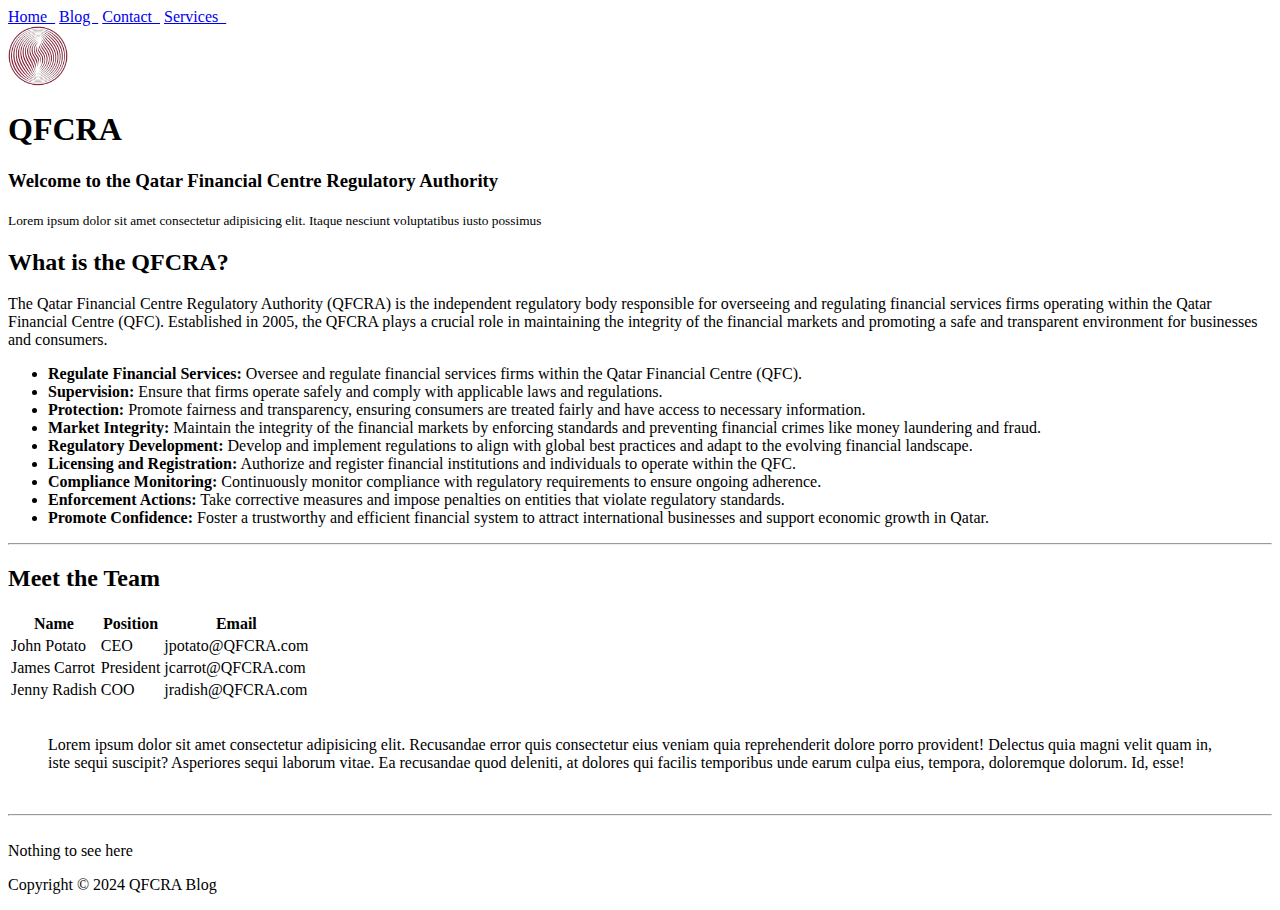
==== index.html @ 1b15da9f "Update index.html" ====
<!DOCTYPE html>
<html>
    <head>
        <title>QFCRA</title>
        <link rel="stylesheet" type="text/css" href="//styles.css">
        <link rel="icon" href="img/favicon.png">
    </head>

    <body>

        <header id="main-header">
            <div class = "selector">
                <a href="index.html">Home &nbsp;</a>
                <a href="src/blog.html">Blog &nbsp;</a>
                <a href="src/contact.html">Contact &nbsp;</a>
                <a href="src/services.html">Services &nbsp;</a>
            </div>
            <div class="logo-container">
                <img src="img/favicon.png" alt="Cool Image" width="60">
                <h1>QFCRA</h1>
            </div>
            <h3>Welcome to the Qatar Financial Centre Regulatory Authority</h2>
            <small>Lorem ipsum dolor sit amet consectetur adipisicing elit. Itaque nesciunt voluptatibus iusto possimus</small>
        </header>

        <section>
            
        <div class="paragraph">
            <h2>What is the QFCRA?</h2>
            <p>The Qatar Financial Centre Regulatory Authority (QFCRA) is the independent regulatory body responsible for overseeing and regulating financial services firms 
                operating within the Qatar Financial Centre (QFC). Established in 2005, the QFCRA plays a crucial role in maintaining the integrity of the financial markets
                and promoting a safe and transparent environment for businesses and consumers.</p>
            <!-- <p><em>Lorem ipsum</em> dolor sit amet <strong>consectetur</strong> adipisicing elit.
                 <a href="http://github.com/abhinav-ranish" targert="_blank">Iusto</a>, incidunt.<br>
                 Lorem ipsum dolor sit amet consectetur adipisicing elit. Amet nobis odio earum deleniti 
                 dolorum mollitia numquam eius, delectus nulla vel!
            </p> -->
        </div>
            <!-- Lists -->
            <ul>
                <li> <strong>Regulate Financial Services:</strong> Oversee and regulate financial services firms within the Qatar Financial Centre (QFC). </li>
                <li> <strong>Supervision:</strong> Ensure that firms operate safely and comply with applicable laws and regulations.</li>
                <li> <strong>Protection:</strong>  Promote fairness and transparency, ensuring consumers are treated fairly and have access to necessary information.</li>
                <li> <strong>Market Integrity:</strong> Maintain the integrity of the financial markets by enforcing standards and preventing financial crimes like money laundering and fraud. </li>
                <li> <strong>Regulatory Development:</strong> Develop and implement regulations to align with global best practices and adapt to the evolving financial landscape. </li>
                <li> <strong>Licensing and Registration:</strong> Authorize and register financial institutions and individuals to operate within the QFC. </li>
                <li> <strong>Compliance Monitoring:</strong> Continuously monitor compliance with regulatory requirements to ensure ongoing adherence. </li>
                <li> <strong>Enforcement Actions:</strong> Take corrective measures and impose penalties on entities that violate regulatory standards. </li>
                <li> <strong>Promote Confidence:</strong> Foster a trustworthy and efficient financial system to attract international businesses and support economic growth in Qatar. </li>
            </ul>
        <!-- 
            <ol>
                <li> <strong>Regulate Financial Services:</strong> Oversee and regulate financial services firms within the Qatar Financial Centre (QFC). </li>
                <li> <strong>Supervision:</strong> Ensure that firms operate safely and comply with applicable laws and regulations.</li>
                <li> <strong>Protection:</strong>  Promote fairness and transparency, ensuring consumers are treated fairly and have access to necessary information.</li>
                <li> <strong>Market Integrity:</strong> Maintain the integrity of the financial markets by enforcing standards and preventing financial crimes like money laundering and fraud. </li>
                <li> <strong>Regulatory Development:</strong> Develop and implement regulations to align with global best practices and adapt to the evolving financial landscape. </li>
                <li> <strong>Licensing and Registration:</strong> Authorize and register financial institutions and individuals to operate within the QFC. </li>
                <li> <strong>Compliance Monitoring:</strong> Continuously monitor compliance with regulatory requirements to ensure ongoing adherence. </li>
                <li> <strong>Enforcement Actions:</strong> Take corrective measures and impose penalties on entities that violate regulatory standards. </li>
                <li> <strong>Promote Confidence:</strong> Foster a trustworthy and efficient financial system to attract international businesses and support economic growth in Qatar. </li>
            </ol> -->
            
            <hr>

            <!-- Tables -->
            <div class = "table">
                <h2>Meet the Team</h2>
                <table>
                    <thead>
                        <tr>
                            <th>Name</th>
                            <th>Position</th>
                            <th>Email</th>
                        </tr>
                    </thead>
                    <tbody>
                        <tr>
                            <td>John Potato</td>
                            <td>CEO</td>
                            <td>jpotato@QFCRA.com</td>
                        </tr>
                        <tr>
                            <td>James Carrot</td>
                            <td>President</td>
                            <td>jcarrot@QFCRA.com</td>
                        </tr>
                        <tr>
                            <td>Jenny Radish</td>
                            <td>COO</td>
                            <td>jradish@QFCRA.com</td>
                        </tr>
                    </tbody>
                </table>
    </div>
            

            <br>

        </section>

        <blockquote>
            Lorem ipsum dolor sit amet consectetur adipisicing elit. Recusandae error quis consectetur eius veniam quia 
            reprehenderit dolore porro provident! Delectus quia magni velit quam in, iste sequi suscipit? Asperiores sequi 
            laborum vitae. Ea recusandae quod deleniti, at dolores qui facilis temporibus unde earum culpa eius, tempora, 
            doloremque dolorum. Id, esse!
        </blockquote>

        <br>
        <hr>
        <br>

        <aside>
            Nothing to see here
        </aside>

        <footer id="main-footer">
            <p>Copyright &copy; 2024 QFCRA Blog</p>
        </footer>

    </body>
</html>
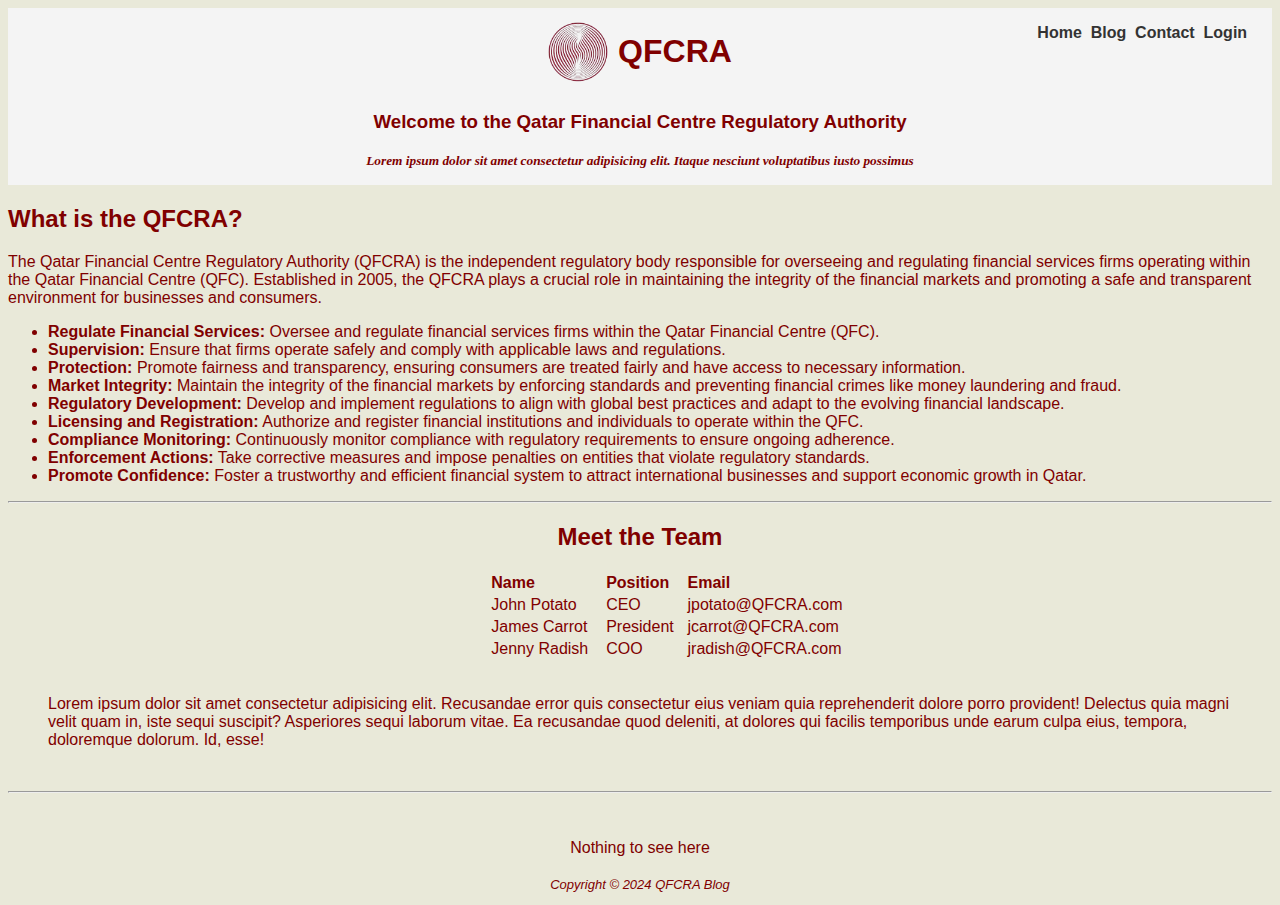
==== commit 2f24ba72: "Final Push" ====
--- a/index.html
+++ b/index.html
@@ -2,7 +2,7 @@
 <html>
     <head>
         <title>QFCRA</title>
-        <link rel="stylesheet" type="text/css" href="//styles.css">
+        <link rel="stylesheet" type="text/css" href="styles.css">
         <link rel="icon" href="img/favicon.png">
     </head>
 
@@ -11,9 +11,9 @@
         <header id="main-header">
             <div class = "selector">
                 <a href="index.html">Home &nbsp;</a>
-                <a href="src/blog.html">Blog &nbsp;</a>
-                <a href="src/contact.html">Contact &nbsp;</a>
-                <a href="src/services.html">Services &nbsp;</a>
+                <a href="blog.html">Blog &nbsp;</a>
+                <a href="contact.html">Contact &nbsp;</a>
+                <a href="login.html">Login &nbsp;</a>
             </div>
             <div class="logo-container">
                 <img src="img/favicon.png" alt="Cool Image" width="60">
@@ -119,4 +119,4 @@
         </footer>
 
     </body>
-</html>
+</html>--- a/styles.css
+++ b/styles.css
@@ -0,0 +1,84 @@
+body{
+    background-color: rgb(233, 233, 217);
+    color: maroon;
+
+    font-family: Arial, Helvetica, sans-serif;
+}
+h1{
+    font-size: xx-large;
+
+}
+header {
+    color: maroon;
+    background: #f4f4f4;
+    padding: 1rem;
+    font-weight: bold;
+    text-align: center;
+}
+table {
+    width: 30%;
+    margin-left: 38%;
+    margin-right: 40%;
+}
+thead{
+
+    text-align: left;
+}
+tbody{
+    text-align: left;
+}
+.table {
+    text-align: center;
+}
+header small{
+    font-style: italic;
+    font-family: cursive;
+    margin-top: -10px;
+}
+.selector{
+    display: flex;
+    justify-content: right;
+
+}
+.logo-container {
+    display: flex;
+    flex-direction: row;
+    align-items: center;
+    justify-content: center;
+    text-align: center;
+    margin-top: -30px;
+
+}
+
+.logo-container img {
+    margin-right: 10px;
+}
+
+form {
+    display: flex;
+    flex-direction: column;
+    align-items: center;
+    justify-content: center;
+
+}
+aside{
+    display: flex;
+    flex-direction: column;
+    align-items: center;
+    justify-content: center;
+    margin-top: 20px;
+}
+footer{
+    /* position: absolute; */
+    bottom: 0;
+    text-align: center;
+    margin-top: 20px;
+    font-size: small;
+    font-style: italic;
+    
+}
+
+a {
+    text-decoration: none;
+    color: #333;
+}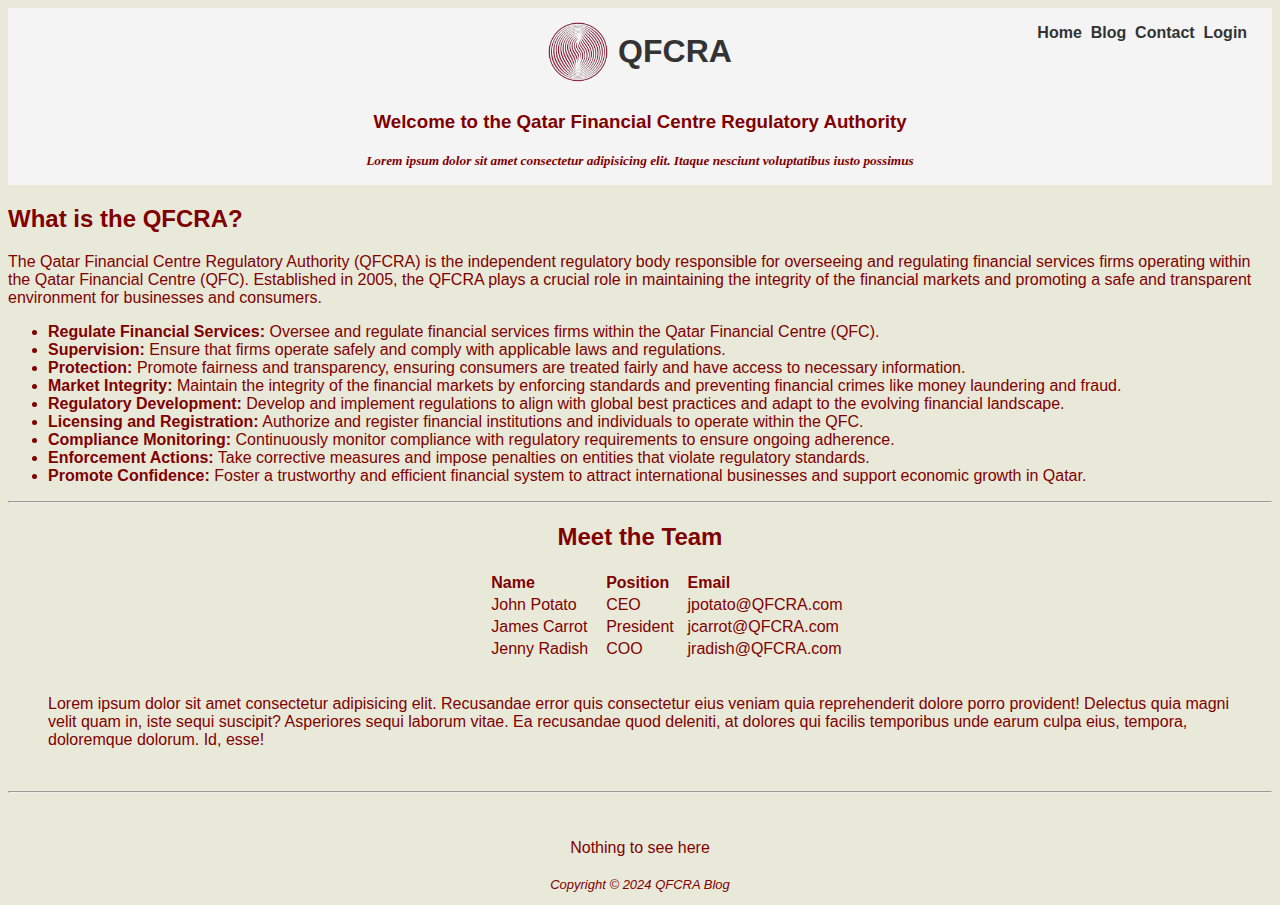
==== commit dea3c3c4: "Final Push part 2" ====
--- a/index.html
+++ b/index.html
@@ -17,7 +17,7 @@
             </div>
             <div class="logo-container">
                 <img src="img/favicon.png" alt="Cool Image" width="60">
-                <h1>QFCRA</h1>
+                <a href="index.html"><h1>QFCRA</h1></a>
             </div>
             <h3>Welcome to the Qatar Financial Centre Regulatory Authority</h2>
             <small>Lorem ipsum dolor sit amet consectetur adipisicing elit. Itaque nesciunt voluptatibus iusto possimus</small>
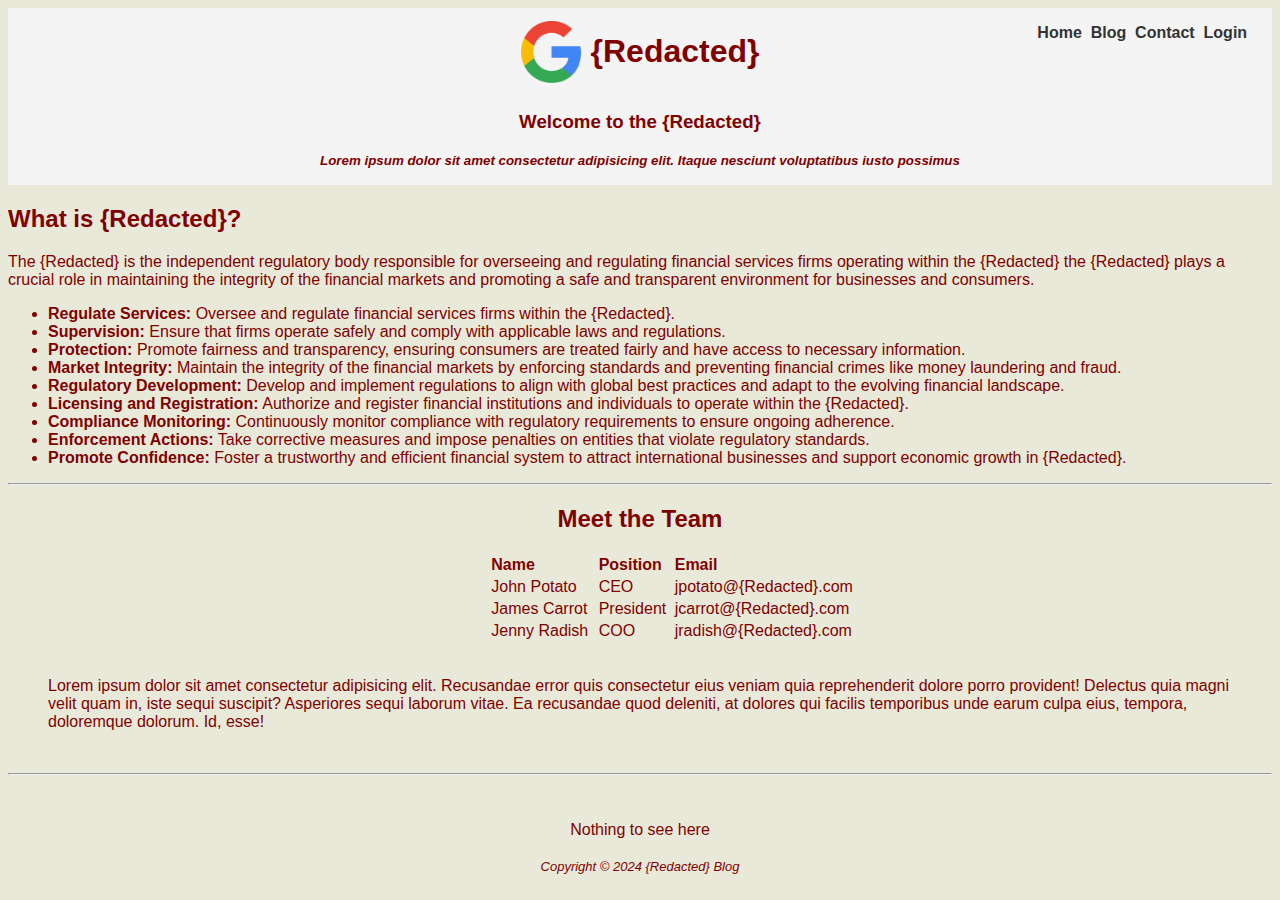
==== commit 1259e285: "BRR" ====
--- a/index.html
+++ b/index.html
@@ -1,7 +1,7 @@
 <!DOCTYPE html>
 <html>
     <head>
-        <title>QFCRA</title>
+        <title>{Redacted}</title>
         <link rel="stylesheet" type="text/css" href="styles.css">
         <link rel="icon" href="img/favicon.png">
     </head>
@@ -17,18 +17,18 @@
             </div>
             <div class="logo-container">
                 <img src="img/favicon.png" alt="Cool Image" width="60">
-                <a href="index.html"><h1>QFCRA</h1></a>
+                <a href="index.html"><h1>{Redacted}</h1></a>
             </div>
-            <h3>Welcome to the Qatar Financial Centre Regulatory Authority</h2>
+            <h3>Welcome to the {Redacted}</h2>
             <small>Lorem ipsum dolor sit amet consectetur adipisicing elit. Itaque nesciunt voluptatibus iusto possimus</small>
         </header>
 
         <section>
             
         <div class="paragraph">
-            <h2>What is the QFCRA?</h2>
-            <p>The Qatar Financial Centre Regulatory Authority (QFCRA) is the independent regulatory body responsible for overseeing and regulating financial services firms 
-                operating within the Qatar Financial Centre (QFC). Established in 2005, the QFCRA plays a crucial role in maintaining the integrity of the financial markets
+            <h2>What is {Redacted}?</h2>
+            <p>The {Redacted} is the independent regulatory body responsible for overseeing and regulating financial services firms 
+                operating within the {Redacted} the {Redacted} plays a crucial role in maintaining the integrity of the financial markets
                 and promoting a safe and transparent environment for businesses and consumers.</p>
             <!-- <p><em>Lorem ipsum</em> dolor sit amet <strong>consectetur</strong> adipisicing elit.
                  <a href="http://github.com/abhinav-ranish" targert="_blank">Iusto</a>, incidunt.<br>
@@ -38,27 +38,27 @@
         </div>
             <!-- Lists -->
             <ul>
-                <li> <strong>Regulate Financial Services:</strong> Oversee and regulate financial services firms within the Qatar Financial Centre (QFC). </li>
+                <li> <strong>Regulate Services:</strong> Oversee and regulate financial services firms within the {Redacted}. </li>
                 <li> <strong>Supervision:</strong> Ensure that firms operate safely and comply with applicable laws and regulations.</li>
                 <li> <strong>Protection:</strong>  Promote fairness and transparency, ensuring consumers are treated fairly and have access to necessary information.</li>
                 <li> <strong>Market Integrity:</strong> Maintain the integrity of the financial markets by enforcing standards and preventing financial crimes like money laundering and fraud. </li>
                 <li> <strong>Regulatory Development:</strong> Develop and implement regulations to align with global best practices and adapt to the evolving financial landscape. </li>
-                <li> <strong>Licensing and Registration:</strong> Authorize and register financial institutions and individuals to operate within the QFC. </li>
+                <li> <strong>Licensing and Registration:</strong> Authorize and register financial institutions and individuals to operate within the {Redacted}. </li>
                 <li> <strong>Compliance Monitoring:</strong> Continuously monitor compliance with regulatory requirements to ensure ongoing adherence. </li>
                 <li> <strong>Enforcement Actions:</strong> Take corrective measures and impose penalties on entities that violate regulatory standards. </li>
-                <li> <strong>Promote Confidence:</strong> Foster a trustworthy and efficient financial system to attract international businesses and support economic growth in Qatar. </li>
+                <li> <strong>Promote Confidence:</strong> Foster a trustworthy and efficient financial system to attract international businesses and support economic growth in {Redacted}. </li>
             </ul>
         <!-- 
             <ol>
-                <li> <strong>Regulate Financial Services:</strong> Oversee and regulate financial services firms within the Qatar Financial Centre (QFC). </li>
+                <li> <strong>Regulate Financial Services:</strong> Oversee and regulate financial services firms within the {Redacted}. </li>
                 <li> <strong>Supervision:</strong> Ensure that firms operate safely and comply with applicable laws and regulations.</li>
                 <li> <strong>Protection:</strong>  Promote fairness and transparency, ensuring consumers are treated fairly and have access to necessary information.</li>
                 <li> <strong>Market Integrity:</strong> Maintain the integrity of the financial markets by enforcing standards and preventing financial crimes like money laundering and fraud. </li>
                 <li> <strong>Regulatory Development:</strong> Develop and implement regulations to align with global best practices and adapt to the evolving financial landscape. </li>
-                <li> <strong>Licensing and Registration:</strong> Authorize and register financial institutions and individuals to operate within the QFC. </li>
+                <li> <strong>Licensing and Registration:</strong> Authorize and register financial institutions and individuals to operate within the {Redacted}. </li>
                 <li> <strong>Compliance Monitoring:</strong> Continuously monitor compliance with regulatory requirements to ensure ongoing adherence. </li>
                 <li> <strong>Enforcement Actions:</strong> Take corrective measures and impose penalties on entities that violate regulatory standards. </li>
-                <li> <strong>Promote Confidence:</strong> Foster a trustworthy and efficient financial system to attract international businesses and support economic growth in Qatar. </li>
+                <li> <strong>Promote Confidence:</strong> Foster a trustworthy and efficient financial system to attract international businesses and support economic growth in {Redacted}. </li>
             </ol> -->
             
             <hr>
@@ -78,17 +78,17 @@
                         <tr>
                             <td>John Potato</td>
                             <td>CEO</td>
-                            <td>jpotato@QFCRA.com</td>
+                            <td>jpotato@{Redacted}.com</td>
                         </tr>
                         <tr>
                             <td>James Carrot</td>
                             <td>President</td>
-                            <td>jcarrot@QFCRA.com</td>
+                            <td>jcarrot@{Redacted}.com</td>
                         </tr>
                         <tr>
                             <td>Jenny Radish</td>
                             <td>COO</td>
-                            <td>jradish@QFCRA.com</td>
+                            <td>jradish@{Redacted}.com</td>
                         </tr>
                     </tbody>
                 </table>
@@ -115,7 +115,7 @@
         </aside>
 
         <footer id="main-footer">
-            <p>Copyright &copy; 2024 QFCRA Blog</p>
+            <p>Copyright &copy; 2024 {Redacted} Blog</p>
         </footer>
 
     </body>
--- a/styles.css
+++ b/styles.css
@@ -32,7 +32,6 @@
 }
 header small{
     font-style: italic;
-    font-family: cursive;
     margin-top: -10px;
 }
 .selector{
@@ -81,4 +80,7 @@
 a {
     text-decoration: none;
     color: #333;
+}
+a h1{
+    color: maroon;
 }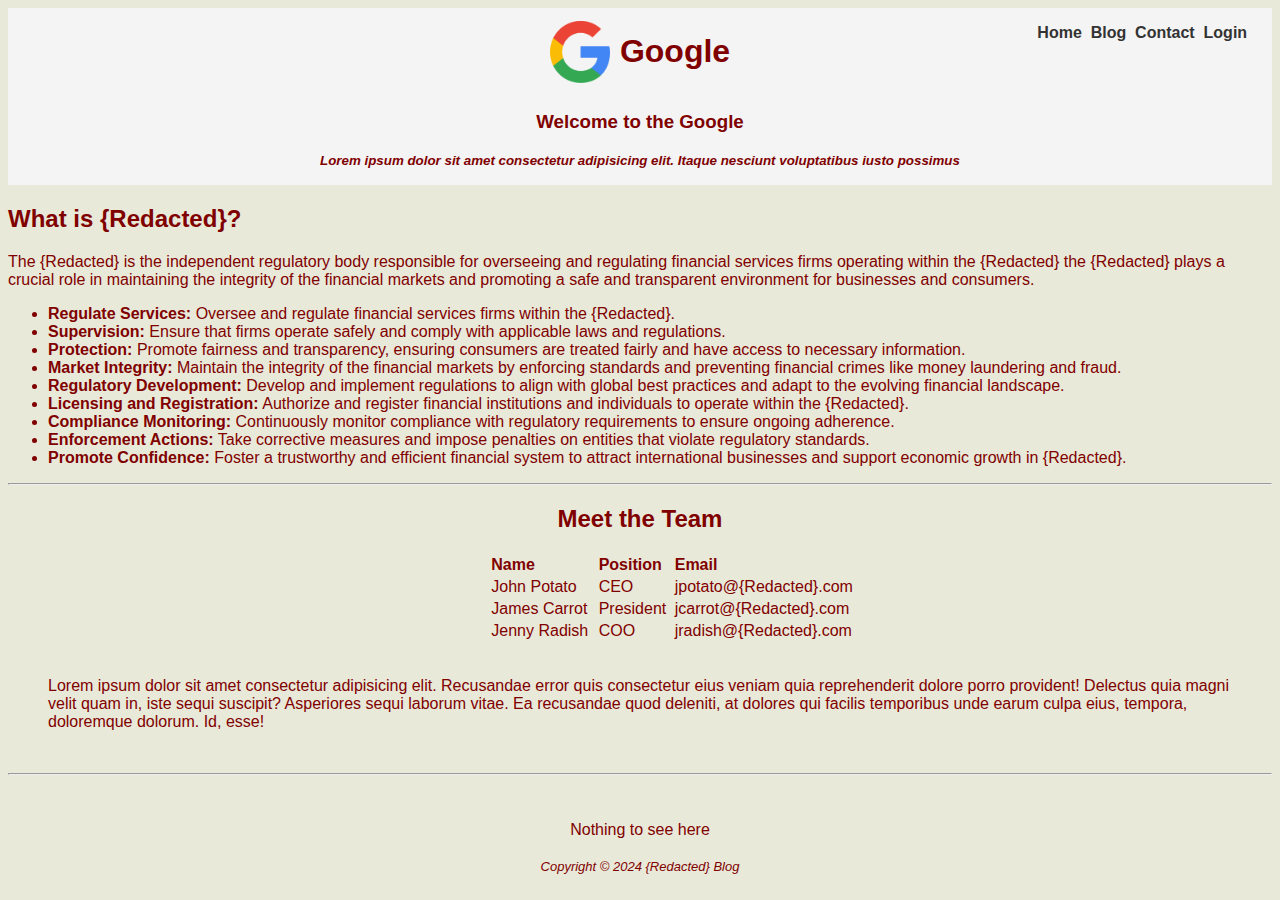
==== commit 2fcc404f: "Push" ====
--- a/index.html
+++ b/index.html
@@ -1,7 +1,7 @@
 <!DOCTYPE html>
 <html>
     <head>
-        <title>{Redacted}</title>
+        <title>Google</title>
         <link rel="stylesheet" type="text/css" href="styles.css">
         <link rel="icon" href="img/favicon.png">
     </head>
@@ -17,9 +17,9 @@
             </div>
             <div class="logo-container">
                 <img src="img/favicon.png" alt="Cool Image" width="60">
-                <a href="index.html"><h1>{Redacted}</h1></a>
+                <a href="index.html"><h1>Google</h1></a>
             </div>
-            <h3>Welcome to the {Redacted}</h2>
+            <h3>Welcome to the Google</h2>
             <small>Lorem ipsum dolor sit amet consectetur adipisicing elit. Itaque nesciunt voluptatibus iusto possimus</small>
         </header>
 
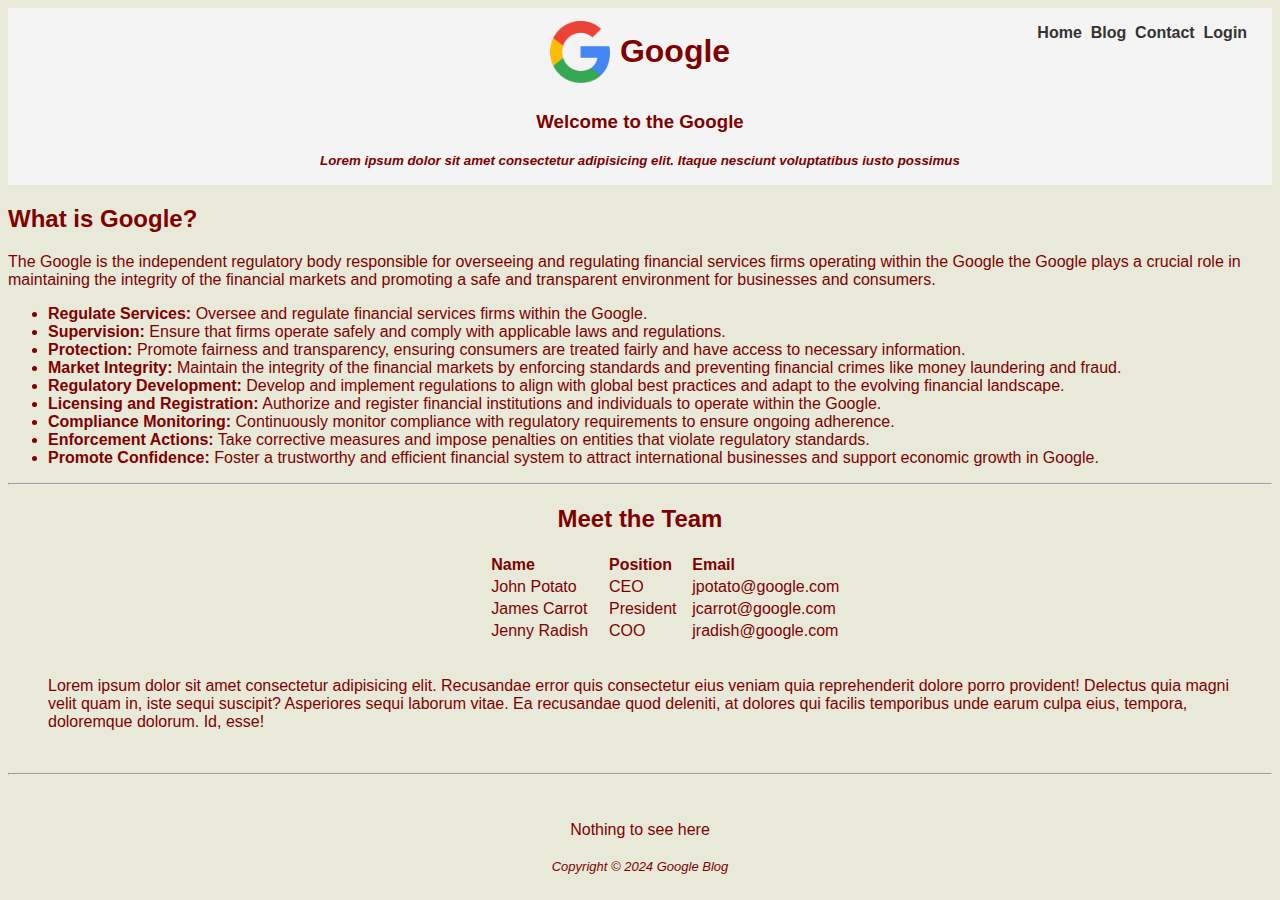
==== commit 1e640b3f: "Update index.html" ====
--- a/index.html
+++ b/index.html
@@ -26,9 +26,9 @@
         <section>
             
         <div class="paragraph">
-            <h2>What is {Redacted}?</h2>
-            <p>The {Redacted} is the independent regulatory body responsible for overseeing and regulating financial services firms 
-                operating within the {Redacted} the {Redacted} plays a crucial role in maintaining the integrity of the financial markets
+            <h2>What is Google?</h2>
+            <p>The Google is the independent regulatory body responsible for overseeing and regulating financial services firms 
+                operating within the Google the Google plays a crucial role in maintaining the integrity of the financial markets
                 and promoting a safe and transparent environment for businesses and consumers.</p>
             <!-- <p><em>Lorem ipsum</em> dolor sit amet <strong>consectetur</strong> adipisicing elit.
                  <a href="http://github.com/abhinav-ranish" targert="_blank">Iusto</a>, incidunt.<br>
@@ -38,15 +38,15 @@
         </div>
             <!-- Lists -->
             <ul>
-                <li> <strong>Regulate Services:</strong> Oversee and regulate financial services firms within the {Redacted}. </li>
+                <li> <strong>Regulate Services:</strong> Oversee and regulate financial services firms within the Google. </li>
                 <li> <strong>Supervision:</strong> Ensure that firms operate safely and comply with applicable laws and regulations.</li>
                 <li> <strong>Protection:</strong>  Promote fairness and transparency, ensuring consumers are treated fairly and have access to necessary information.</li>
                 <li> <strong>Market Integrity:</strong> Maintain the integrity of the financial markets by enforcing standards and preventing financial crimes like money laundering and fraud. </li>
                 <li> <strong>Regulatory Development:</strong> Develop and implement regulations to align with global best practices and adapt to the evolving financial landscape. </li>
-                <li> <strong>Licensing and Registration:</strong> Authorize and register financial institutions and individuals to operate within the {Redacted}. </li>
+                <li> <strong>Licensing and Registration:</strong> Authorize and register financial institutions and individuals to operate within the Google. </li>
                 <li> <strong>Compliance Monitoring:</strong> Continuously monitor compliance with regulatory requirements to ensure ongoing adherence. </li>
                 <li> <strong>Enforcement Actions:</strong> Take corrective measures and impose penalties on entities that violate regulatory standards. </li>
-                <li> <strong>Promote Confidence:</strong> Foster a trustworthy and efficient financial system to attract international businesses and support economic growth in {Redacted}. </li>
+                <li> <strong>Promote Confidence:</strong> Foster a trustworthy and efficient financial system to attract international businesses and support economic growth in Google. </li>
             </ul>
         <!-- 
             <ol>
@@ -78,17 +78,17 @@
                         <tr>
                             <td>John Potato</td>
                             <td>CEO</td>
-                            <td>jpotato@{Redacted}.com</td>
+                            <td>jpotato@google.com</td>
                         </tr>
                         <tr>
                             <td>James Carrot</td>
                             <td>President</td>
-                            <td>jcarrot@{Redacted}.com</td>
+                            <td>jcarrot@google.com</td>
                         </tr>
                         <tr>
                             <td>Jenny Radish</td>
                             <td>COO</td>
-                            <td>jradish@{Redacted}.com</td>
+                            <td>jradish@google.com</td>
                         </tr>
                     </tbody>
                 </table>
@@ -115,7 +115,7 @@
         </aside>
 
         <footer id="main-footer">
-            <p>Copyright &copy; 2024 {Redacted} Blog</p>
+            <p>Copyright &copy; 2024 Google Blog</p>
         </footer>
 
     </body>
